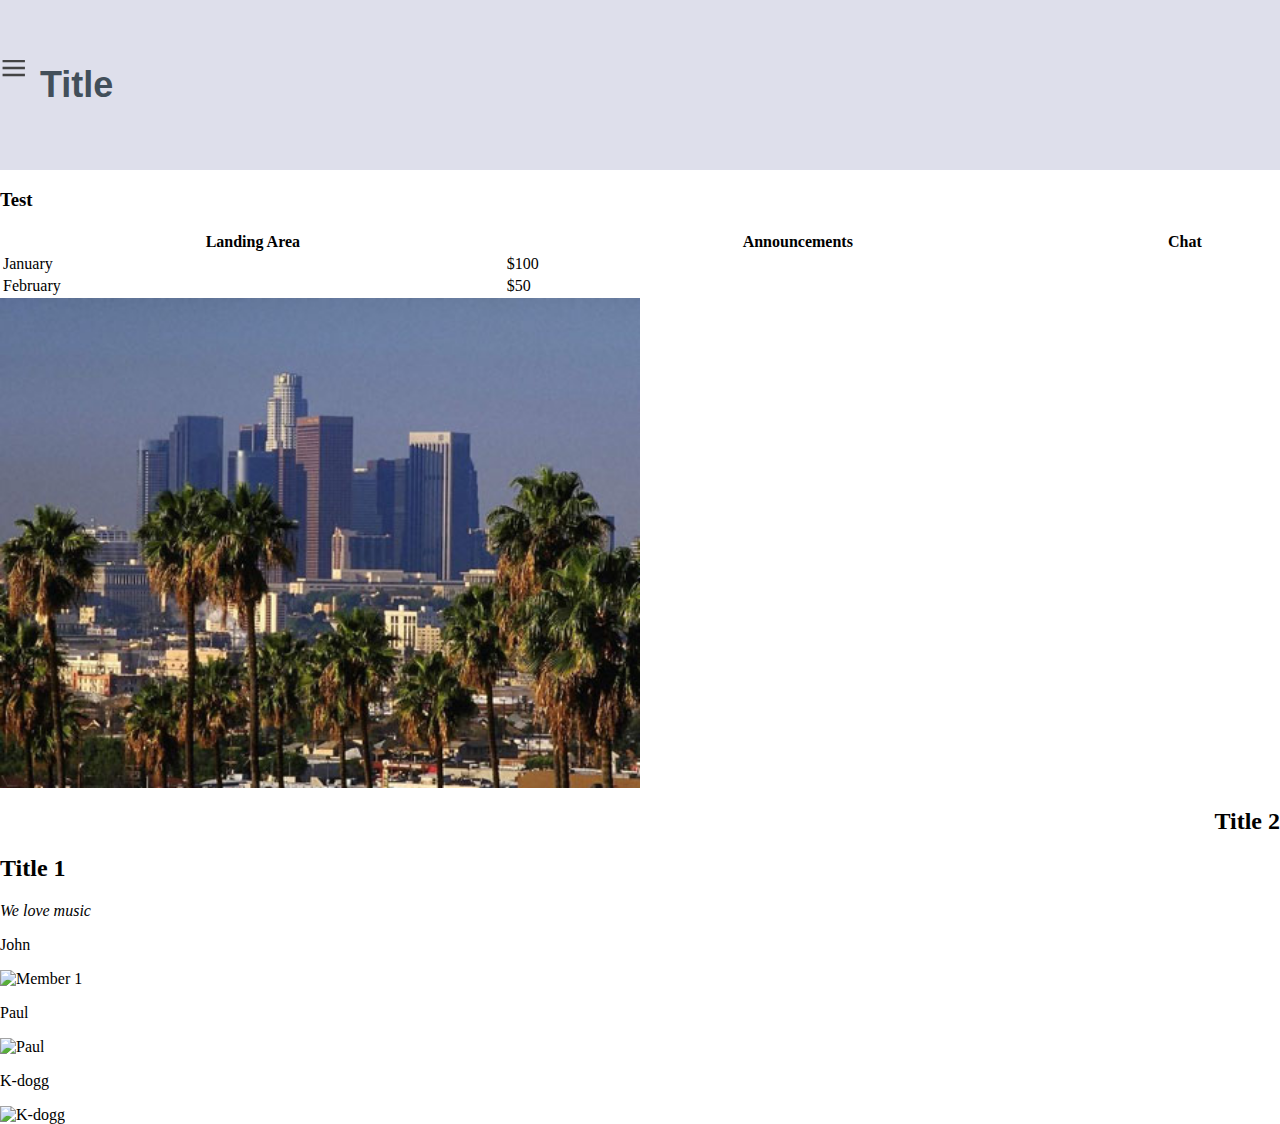
==== index.html @ 3ef875b2 "initial push" ====
<!DOCTYPE html>
<html>
<meta charset="UTF-8">
<meta name="viewport" content="width=device-width, initial-scale=1">
<link rel="stylesheet" href="./css/roomie.css">
<link rel="stylesheet" href="./css/navbar.css">
<link rel="stylesheet" href="./css/slidein.css">
<!-- Font Awesome Icons -->
<link rel="stylesheet" href="https://use.fontawesome.com/releases/v5.8.1/css/all.css"
  integrity="sha384-50oBUHEmvpQ+1lW4y57PTFmhCaXp0ML5d60M1M7uH2+nqUivzIebhndOJK28anvf" crossorigin="anonymous">
<body>

<!-- Content will go here -->
<!--Navigation-->
<!-- <div class="dropdown"> -->
<!-- <nav class="w3-bar w3-black">
<div class="navbar">
    <div class="dropdown">
    <button class="dropbtn">dropdown
        <i class="fa fa-caret-down"></i>
    </button>
    <div class="dropdown-content">
        <a href="#">Link 1</a>
        <a href="#">Link 2</a>
        <a href="#">Link 3</a>
    </div>
    <b><font class="impact">myRoomie</b></div></font>
  </div>
</div></nav> -->
<div class='w3-bar w3-black'>
    <div id="container">
        <input id="toggle" type="checkbox"><label for="toggle">&equiv;</label>
        <div class="content"> 
          <h1>Title</h1>
        </div>
        <div class="slide-menu">
          <h1>Menu</h1>
          <nav class="menu">
            <li><a href="#"><i class="fas fa-home"></i> Home</a></li>
            <li><a href="#"><i class="fas fa-file-invoice-dollar"></i> Billing</a></li>
            <li><a href="#"><i class="fas fa-user-friends"></i> Roommates</a></li>
            <li><a href="#"><i class="fas fa-tasks"></i> Tasks</a></li>
            <li><a href="#"><i class="fas fa-shopping-cart"></i> Grocery</a></li>
            <li><a href="#"><i class="fas fa-hand-holding-usd"></i> Crowdfund</a></li>
          </nav>
        </div>
      </div>
</div>
<!--Slideshow-->
<section>
    <table style="width:100%">
            <tr>
                <th>Landing Area</th>
                <th>Announcements</th>
                <th>Chat</th>
            </tr>
            <tr>
                <td>January</td>
                <h3>Test</h3>
                <td>$100</td>
            </tr>
            <tr>
                <td>February</td>
                <td>$50</td>
            </tr>
            </table> 
    <img class="mySlides" src="./assets/img_la.jpg" style="width:50%">
    <img class="mySlides" src="./assets/img_ny.jpg" style="width:50%">
    <img class="mySlides" src="./assets/img_chicago.jpg" style="width:50%">
</section>
<section>
    <div align="right">
    <h2 class="w3-wide">
        Title 2
    </h2></div>
</section>
<!--Cycle through the above pictures-->
<script src="./js/carousel.js"></script>
<!--Band information-->
<section class="w3-container w3-center" style="max-width:600px">
    <h2 class="w3-wide">Title 1</h2>
    <p class="w3-opacity"><i>We love music</i></p>
    
</section>

<section class="w3-row-padding w3-center w3-light-grey">
    <article class="w3-third">
        <p>John</p>
        <img src="img_bandmember.jpg" alt="Member 1" width="50%">
    </article>
    <article class="w3-third">
        <p>Paul</p>
        <img src="img_bandmember2.jpg" alt="Paul" width="50%">
    </article>
    <article class="w3-third">
        <p>K-dogg</p>
        <img src="img_bandmember3.jpg" alt="K-dogg" width="50%">
    </article>
</section>


</body>
</html>
---- css/roomie.css ----
h1 {
    font-family: Impact, Arial, sans-serif;
    font-size: 36px;
    color: #424F5A;
}
.w3-bar {
    width: 100%;
    overflow: hidden
}

.w3-bar .w3-bar-item {
    padding: 8px 16px;
    float: left;
    background-color: inherit;
    color: inherit;
    width: auto;
    border: none;
    outline: none;
    display: block
}

.w3-black,
.w3-hover-black:hover {
    color: #fff !important;
    background-color: #000 !important
}
---- css/navbar.css ----
/* Navbar container */
 .navbar {
    overflow: hidden;
    background-color: #333;
    font-family: Arial;
  }

  /* div {
    width: 35px;
    height: 5px;
    background-color: black;
    margin: 6px 0;
  } */
  
  /* Links inside the navbar */
  .navbar a {
    float: left;
    font-size: 16px;
    color: white;
    text-align: center;
    padding: 14px 16px;
    text-decoration: none;
  }
  
  /* The dropdown container */
  .dropdown {
    float: left;
    overflow: hidden;
  }
  
  /* Dropdown button */
  .dropdown .dropbtn {
    font-size: 16px;
    border: none;
    outline: none;
    color: white;
    padding: 14px 16px;
    background-color: inherit;
    font-family: inherit; /* Important for vertical align on mobile phones */
    margin: 0; /* Important for vertical align on mobile phones */
  }
  
  /* Add a red background color to navbar links on hover */
  .navbar a:hover, .dropdown:hover .dropbtn {
    background-color: red;
  }
  
  /* Dropdown content (hidden by default) */
  .dropdown-content {
    display: none;
    position: absolute;
    background-color: #f9f9f9;
    min-width: 160px;
    box-shadow: 0px 8px 16px 0px rgba(0,0,0,0.2);
    z-index: 1;
  }
  
  /* Links inside the dropdown */
  .dropdown-content a {
    float: none;
    color: black;
    padding: 12px 16px;
    text-decoration: none;
    display: block;
    text-align: left;
  }
  
  /* Add a grey background color to dropdown links on hover */
  .dropdown-content a:hover {
    background-color: #ddd;
  }
  
  /* Show the dropdown menu on hover */
  .dropdown:hover .dropdown-content {
    display: block;
  }
---- css/slidein.css ----
html, body {
    height: 100%;
 }
 body {
    margin: 0;
    padding: 0;
    overflow-x: hidden;
 }
 #container {
    display: flex;
    min-height: 100%;
 }
 input[type=checkbox] {
    position: absolute;
    opacity: 0;
 }
 label {
    position: absolute;
    top: 40px;
    left: 0px;
    z-index: 1;
    display: block;
    font-size:3em;
    color: #444;
    cursor: pointer;
    transform: translate3d(0, 0, 0);
    transition: transform .4s;
 }
 input[type=checkbox]:checked ~ label {
    transform: translate3d(250px, 0, 0) rotate(90deg);
 }
 .content {
    width:100%;
    padding: 40px;
    background: #dedfeb;
    transform: translate3d(0, 0, 0);
    transition: transform .4s;
 }
 input[type=checkbox]:checked ~ .content {
    transform: translate3d(250px, 0, 0);
 }
 input[type=checkbox]:checked ~ .slide-menu {
    transform: translate3d(0, 0, 0);
 }
 input[type=checkbox]:checked ~ .slide-menu .menu li {
    width: 100%;
 }
 .slide-menu {
    transform: translate3d(-250px, 0, 0);
    position: absolute;
    width: 250px;
    background: rgba(255, 255, 255, 0.5);
    color: #ddd;
    left: 0;
    height: 100%;
    transition: all .4s;
 }
 .slide-menu h1 {
    margin: 10px;
    text-shadow: 1px 1px 1px #000;
 }
 .menu {
    list-style: none;
    padding: 0;
    margin: 0;
 }
 .menu a {
    display: block;
    text-decoration: none;
    color: #000;
    font-size: 1.1em;
    padding: 15px;
    background: linear-gradient(#ffffff, #dedfeb);
    border-bottom: 1px solid #1e222b;
    box-shadow: inset 0px 1px 1px #8b9db3;
 }
 .menu a:hover {
    background: linear-gradient(#DEDFEB, #3c434d);
    box-shadow: inset 0px 1px 1px #475059;
 }
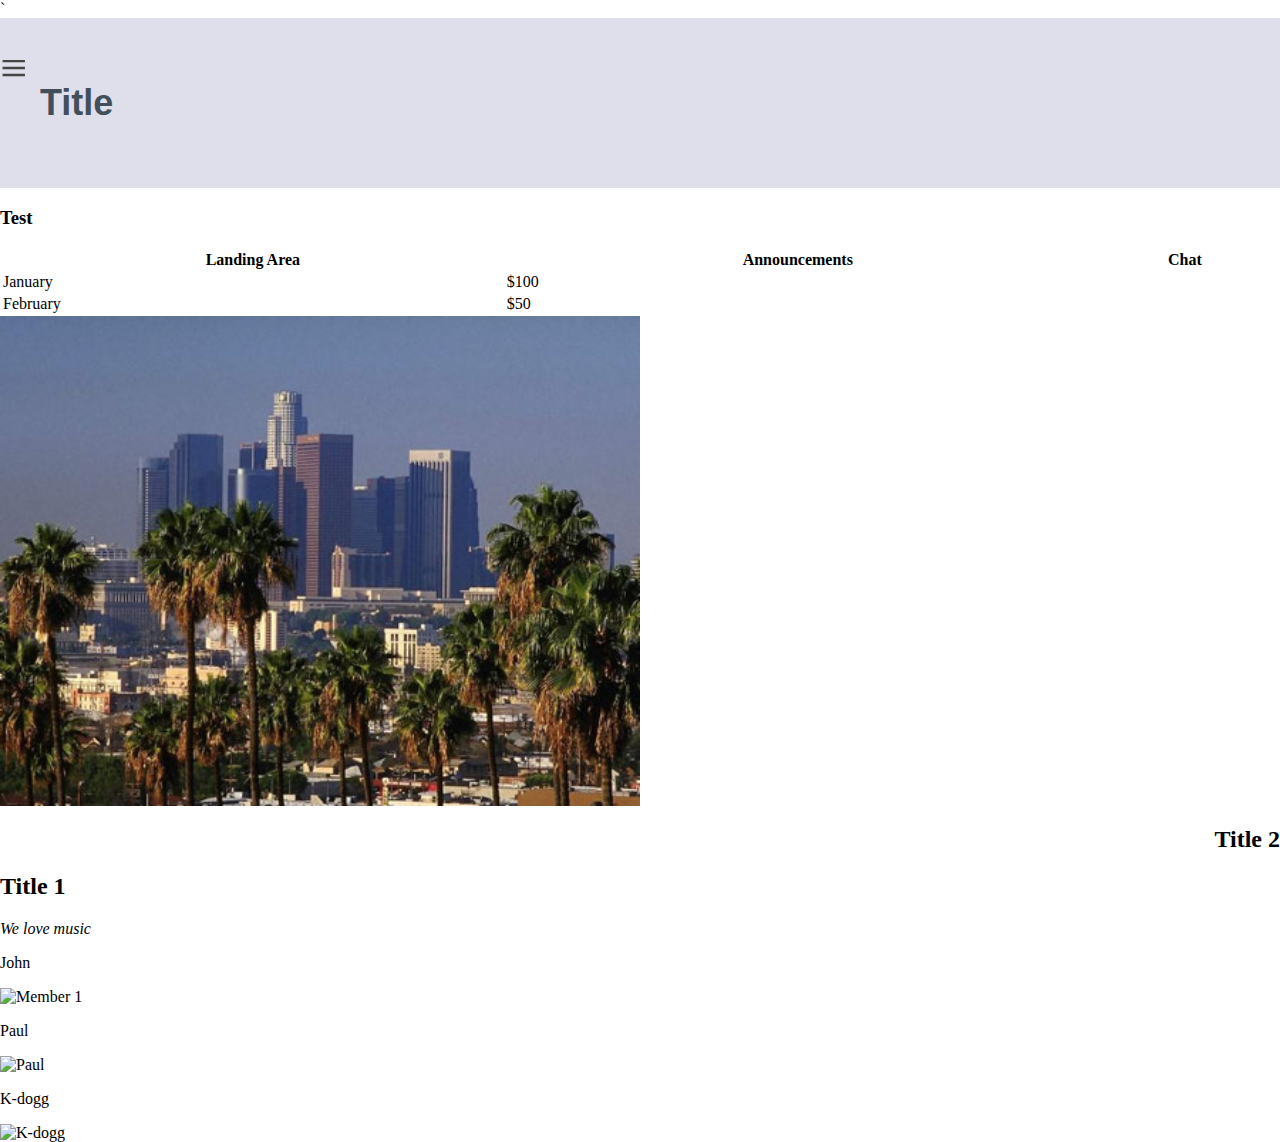
==== commit 907f003d: "san made a comment" ====
--- a/index.html
+++ b/index.html
@@ -10,7 +10,7 @@
 <link rel="stylesheet" href="https://use.fontawesome.com/releases/v5.8.1/css/all.css"
   integrity="sha384-50oBUHEmvpQ+1lW4y57PTFmhCaXp0ML5d60M1M7uH2+nqUivzIebhndOJK28anvf" crossorigin="anonymous">
 <body>
-
+<!--hi this is a comment-->`
 <!-- Content will go here -->
 <!--Navigation-->
 <!-- <div class="dropdown"> -->
